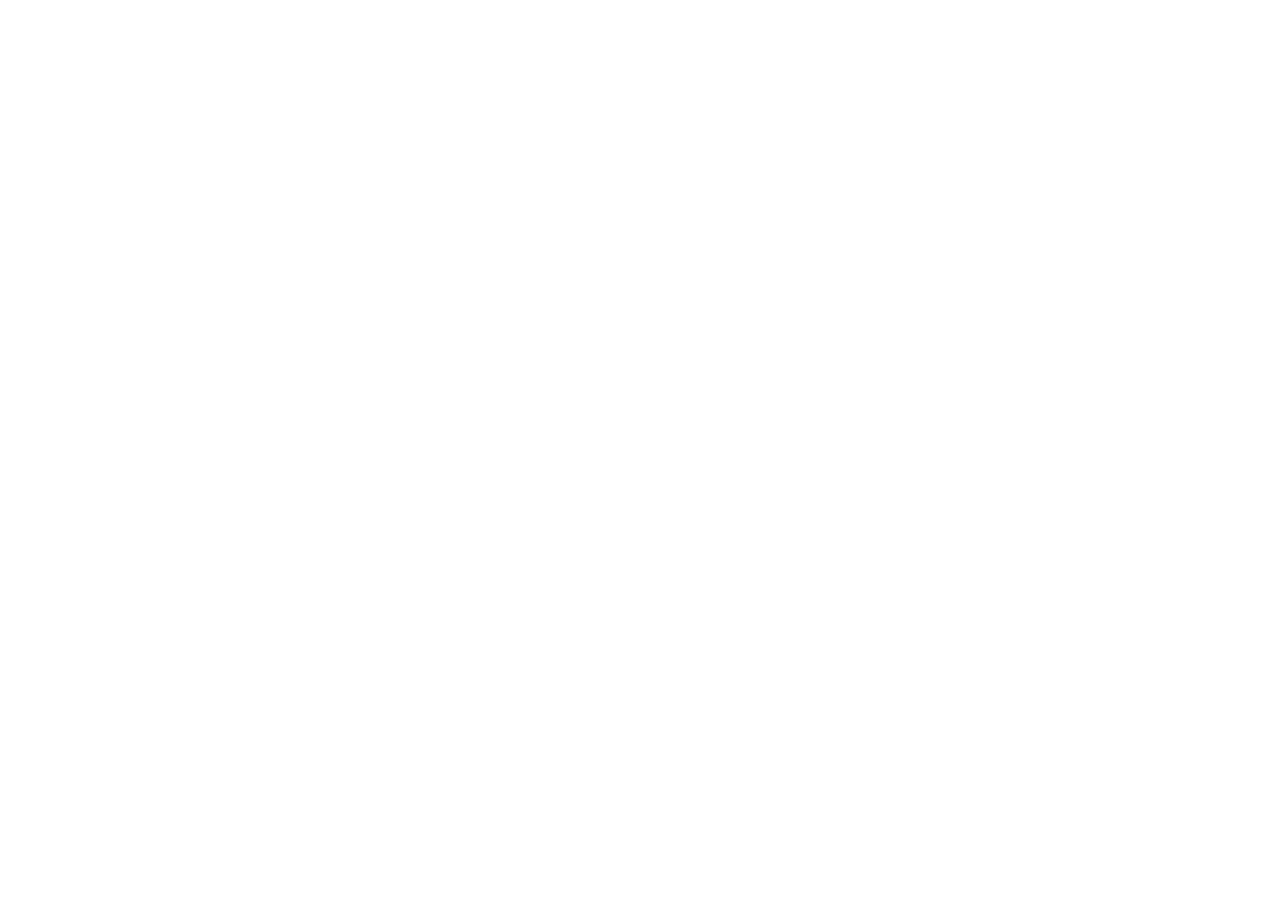
==== RETO SEMANA 2/Reto2/form2.html @ 89cd27ac "Primer commit" ====
<!DOCTYPE html>
<html lang="en">
<head>
    <meta charset="UTF-8">
    <meta http-equiv="X-UA-Compatible" content="IE=edge">
    <meta name="viewport" content="width=device-width, initial-scale=1.0">
    <title>Document</title>
</head>
<body>
    
</body>
</html>
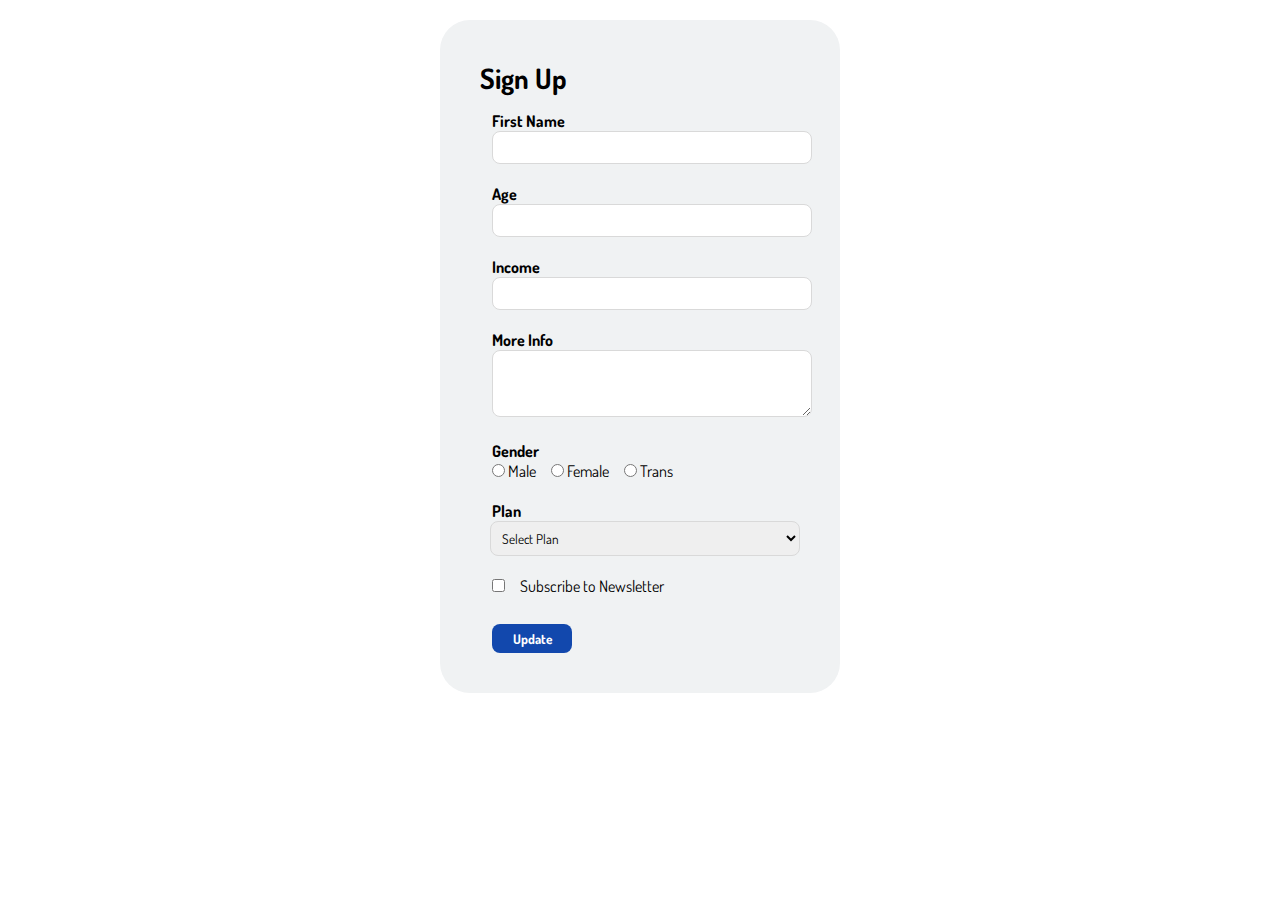
==== commit bf28b0b6: "Desarrollo Form" ====
--- a/RETO SEMANA 2/Reto2/form2.html
+++ b/RETO SEMANA 2/Reto2/form2.html
@@ -2,11 +2,73 @@
 <html lang="en">
 <head>
     <meta charset="UTF-8">
-    <meta http-equiv="X-UA-Compatible" content="IE=edge">
-    <meta name="viewport" content="width=device-width, initial-scale=1.0">
-    <title>Document</title>
+    <title>Form 2 | Reto 2</title>
+    <link rel="stylesheet" href="./form2.css">
+    <link rel="preconnect" href="https://fonts.googleapis.com">
+    <link rel="preconnect" href="https://fonts.gstatic.com" crossorigin>
+    <link href="https://fonts.googleapis.com/css2?family=Dosis:wght@200;300;400;500;600;700;800&display=swap" rel="stylesheet">
 </head>
 <body>
-    
+    <section class="form-signup">
+        <form>
+            <h2>Sign Up</h2>
+
+            <label class="etiquetas" for="fname">First Name</label>
+            <br>
+            <input class="form-data" type="text" id="fname">
+
+            <br>
+
+            <label class="etiquetas" for="age">Age</label>
+            <br>
+            <input class="form-data" type="number" id="age">
+
+            <br>
+
+            <label class="etiquetas" for="income">Income</label>
+            <br>
+            <input class="form-data" type="number" id="income">
+
+            <br>
+
+            <label class="etiquetas" for="m-info">More Info</label>
+            <br>
+            <textarea class="form-data" id="m-info" cols="40" rows="3"></textarea>
+
+            <br>
+
+            <label class="etiquetas">Gender</label>
+            <br>
+
+            <input class="opciones-genero" type="radio" name="gender" value="M" id="male">
+            <label for="male">Male</label>
+
+            <input class="opciones-genero" type="radio" name="gender" value="F" id="female">
+            <label for="female">Female</label>
+
+            <input class="opciones-genero" type="radio" name="gender" value="T" id="trans">
+            <label for="trans">Trans</label>
+
+            <br><br>
+
+            <label class="etiquetas" for="plan">Plan</label>
+            <br>
+            <select class="opcion-plan" id="plan">
+                <option selected disabled>Select Plan</option>
+                <option value="B">Basic</option>
+                <option value="S">Silver</option>
+                <option value="G">Gold</option>
+            </select>
+
+            <br>
+
+            <input class="etiqueta-subscribe" type="checkbox" id="subscribe">
+            <label class="etiqueta-subscribe" for="subscribe">Subscribe to Newsletter</label>
+            
+            <br><br>
+
+            <input class="form-send" type="submit" value="Update">
+        </form>
+    </section>
 </body>
 </html>--- a/RETO SEMANA 2/Reto2/form2.css
+++ b/RETO SEMANA 2/Reto2/form2.css
@@ -0,0 +1,71 @@
+* {
+    margin: 0;
+    padding: 0;
+    box-sizing: border-box;
+}
+
+.form-signup {
+    font-family: 'Dosis', sans-serif;
+    background-color: rgb(240, 242, 243);
+    width: 400px;
+    padding: 40px;
+    margin: auto;
+    margin-top: 20px;
+    border-radius: 30px;
+
+}
+
+.form-signup h2 {
+    font-family: 'Dosis', sans-serif;
+    font-weight: bold;
+    font-size: 28px;
+    margin-bottom: 15px;
+}
+
+.etiquetas {
+    font-family: 'Dosis', sans-serif;
+    font-weight: bold;
+    margin-left: 12px ;
+}
+
+.form-data {
+    font-family: 'Dosis', sans-serif;
+    width: 100%;
+    padding: 7px;
+    border: 1px solid #D9D9D9;
+    border-radius: 8px;
+    margin-bottom: 20px;
+    margin-left: 12px 
+}
+
+.opcion-plan {
+    font-family: 'Dosis', sans-serif;
+    width: 97%;
+    padding: 7px;
+    border: 1px solid #D9D9D9;
+    border-radius: 8px;
+    margin-bottom: 20px;
+    margin-left: 10px 
+}
+
+.opciones-genero {
+    margin-left: 12px   
+}
+
+.etiqueta-subscribe {
+    font-family: 'Dosis', sans-serif;
+    margin-left: 12px 
+}
+
+.form-send {
+    font-family: 'Dosis', sans-serif;
+    color: white;
+    font-weight: bold;
+    background-color: #1248ad;
+    width: 80px;
+    padding: 6px;
+    border: 0px;
+    border-radius: 8px;
+    margin-top: 8px;
+    margin-left: 12px 
+}